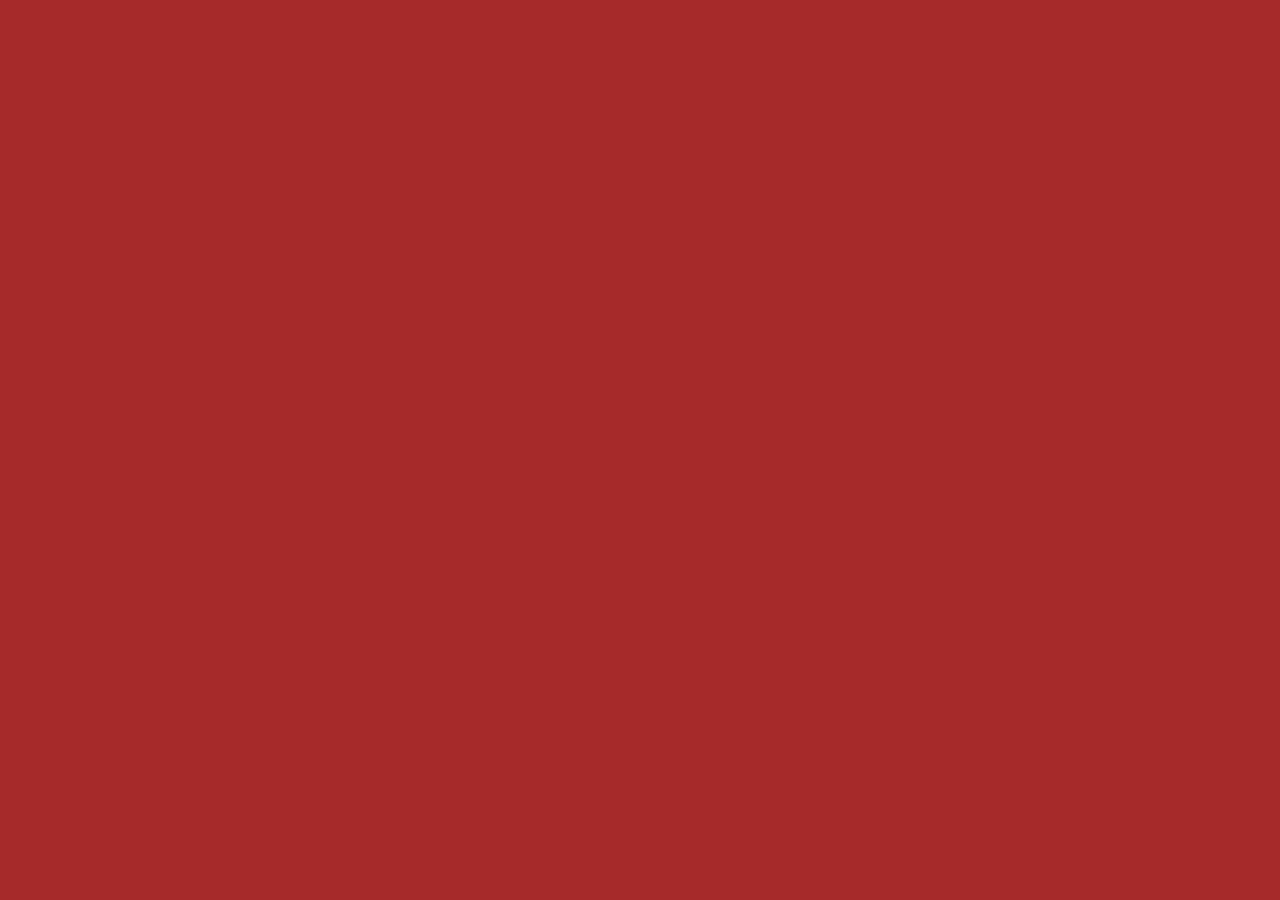
==== index.html @ 8f67bb79 "inicio" ====
<!DOCTYPE html>
<html lang="en">
<head>
    <meta charset="UTF-8">
    <meta name="viewport" content="width=device-width, initial-scale=1.0">
    <title>GloriaGlo</title>
    <link rel="stylesheet" href="style.css">
</head>
<body>
    
</body>
</html>
---- style.css ----
body {
    background-color: brown;
}
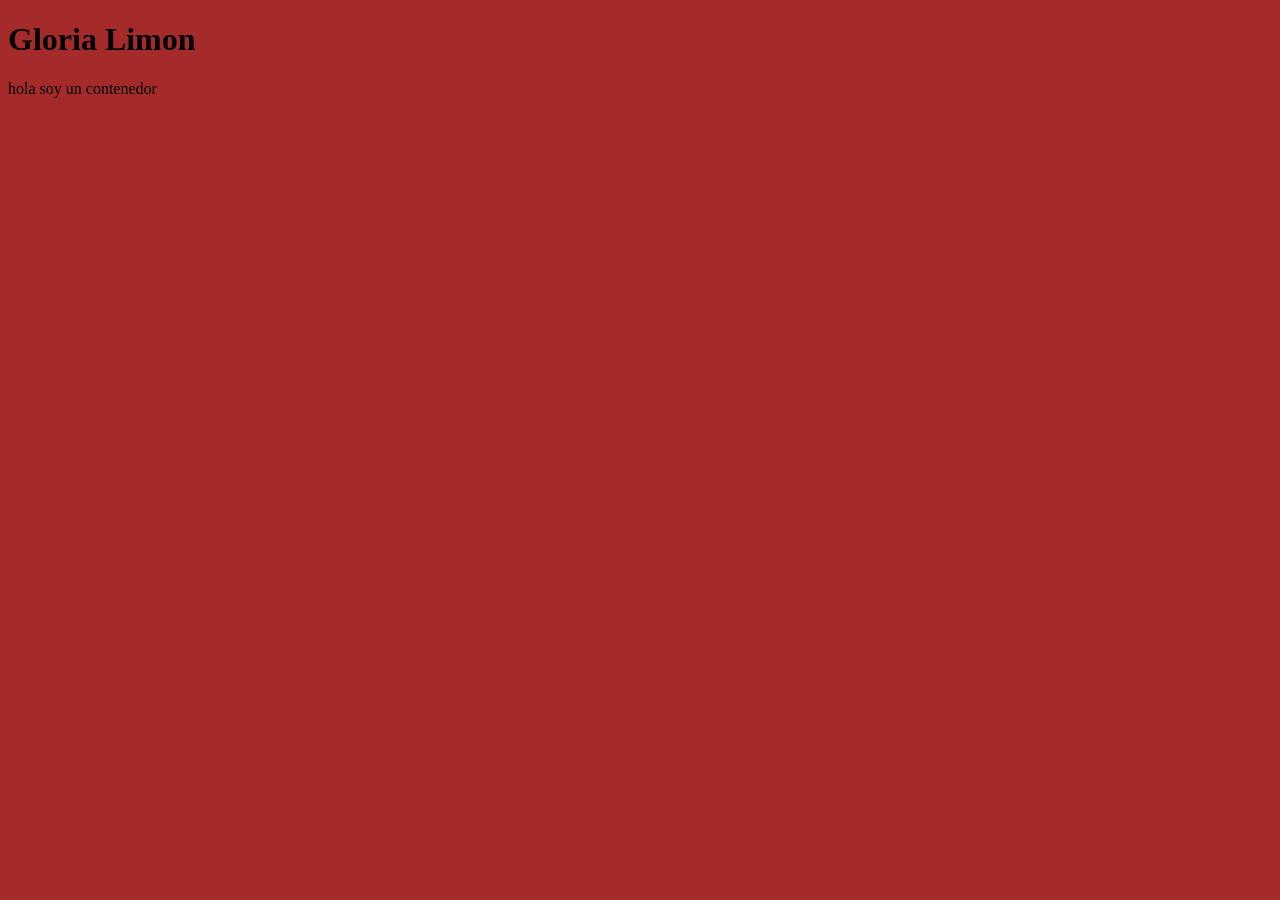
==== commit 1f8a0994: "agregue un link" ====
--- a/index.html
+++ b/index.html
@@ -7,6 +7,7 @@
     <link rel="stylesheet" href="style.css">
 </head>
 <body>
-    
+    <h1> Gloria Limon </h1>
+    <div> hola soy un contenedor </div>
 </body>
 </html>
--- a/style.css
+++ b/style.css
@@ -1,3 +1,5 @@
 body {
     background-color: brown;
-}+}
+
+.contenedor{} 
